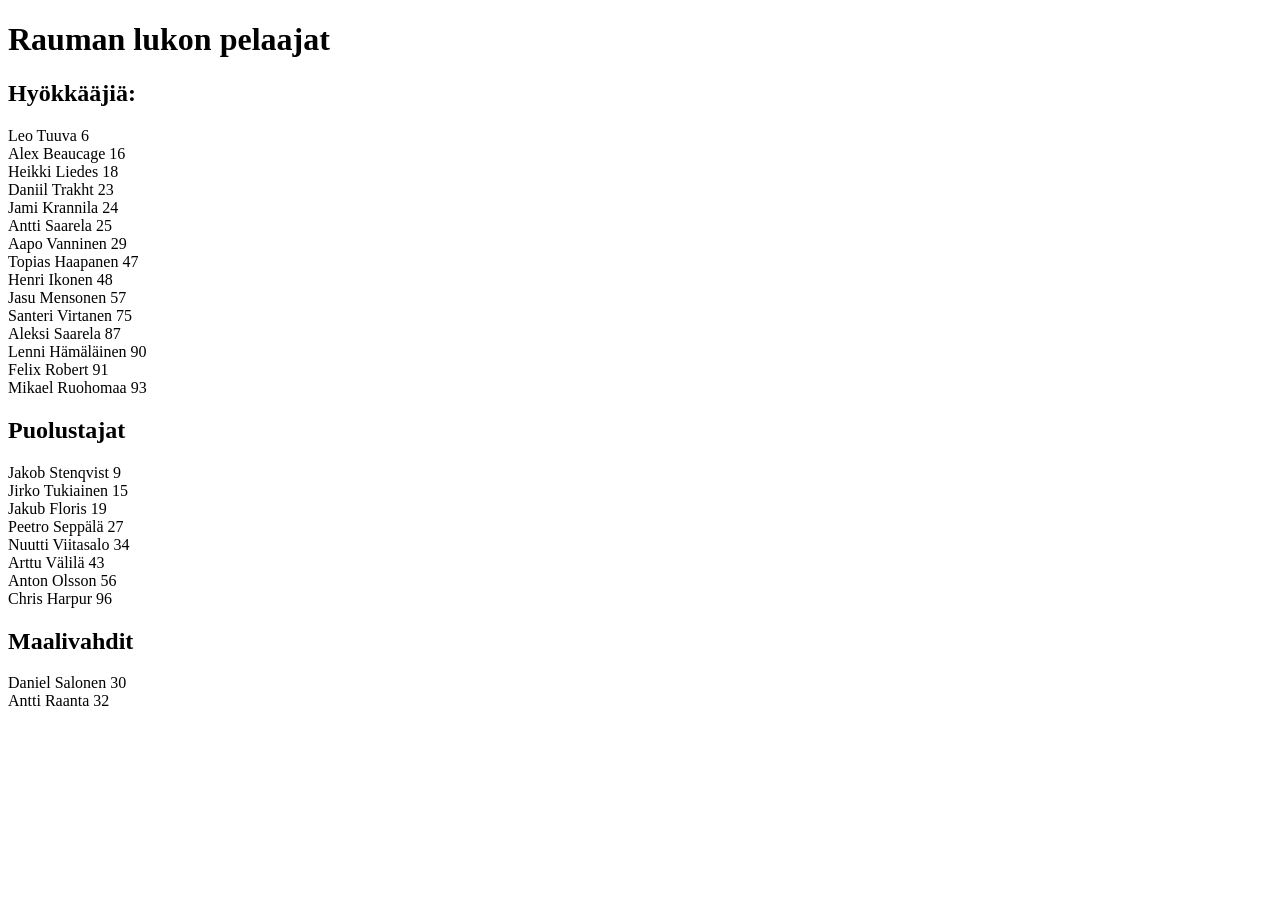
==== joukkoe.html @ 4624fcdb "first commit" ====
<!DOCTYPE html>
<html lang="en">
<head>
    <meta charset="UTF-8">
    <meta name="viewport" content="width=device-width, initial-scale=1.0">
    <title>Document</title>
</head>
<body>
    <h1>Rauman lukon pelaajat</h1>

    <h2>Hyökkääjiä:</h2> 
    Leo Tuuva 6 <br>
    Alex Beaucage 16 <br> 
    Heikki Liedes 18 <br>
    Daniil Trakht 23 <br>
    Jami Krannila 24 <br>
    Antti Saarela 25 <br>
    Aapo Vanninen 29 <br>
    Topias Haapanen 47 <br>
    Henri Ikonen 48 <br>
    Jasu Mensonen 57 <br>
    Santeri Virtanen 75 <br>
    Aleksi Saarela 87 <br>
    Lenni Hämäläinen 90 <br>
    Felix Robert 91 <br>
    Mikael Ruohomaa 93

    <h2>Puolustajat</h2>
    Jakob Stenqvist 9 <br>
    Jirko Tukiainen 15 <br>
    Jakub Floris 19 <br>
    Peetro Seppälä 27 <br>
    Nuutti Viitasalo 34 <br>
    Arttu Välilä 43 <br>
    Anton Olsson 56 <br>
    Chris Harpur 96 

    <h2>Maalivahdit</h2>
    Daniel Salonen 30 <br>
    Antti Raanta 32
</body>
</html>
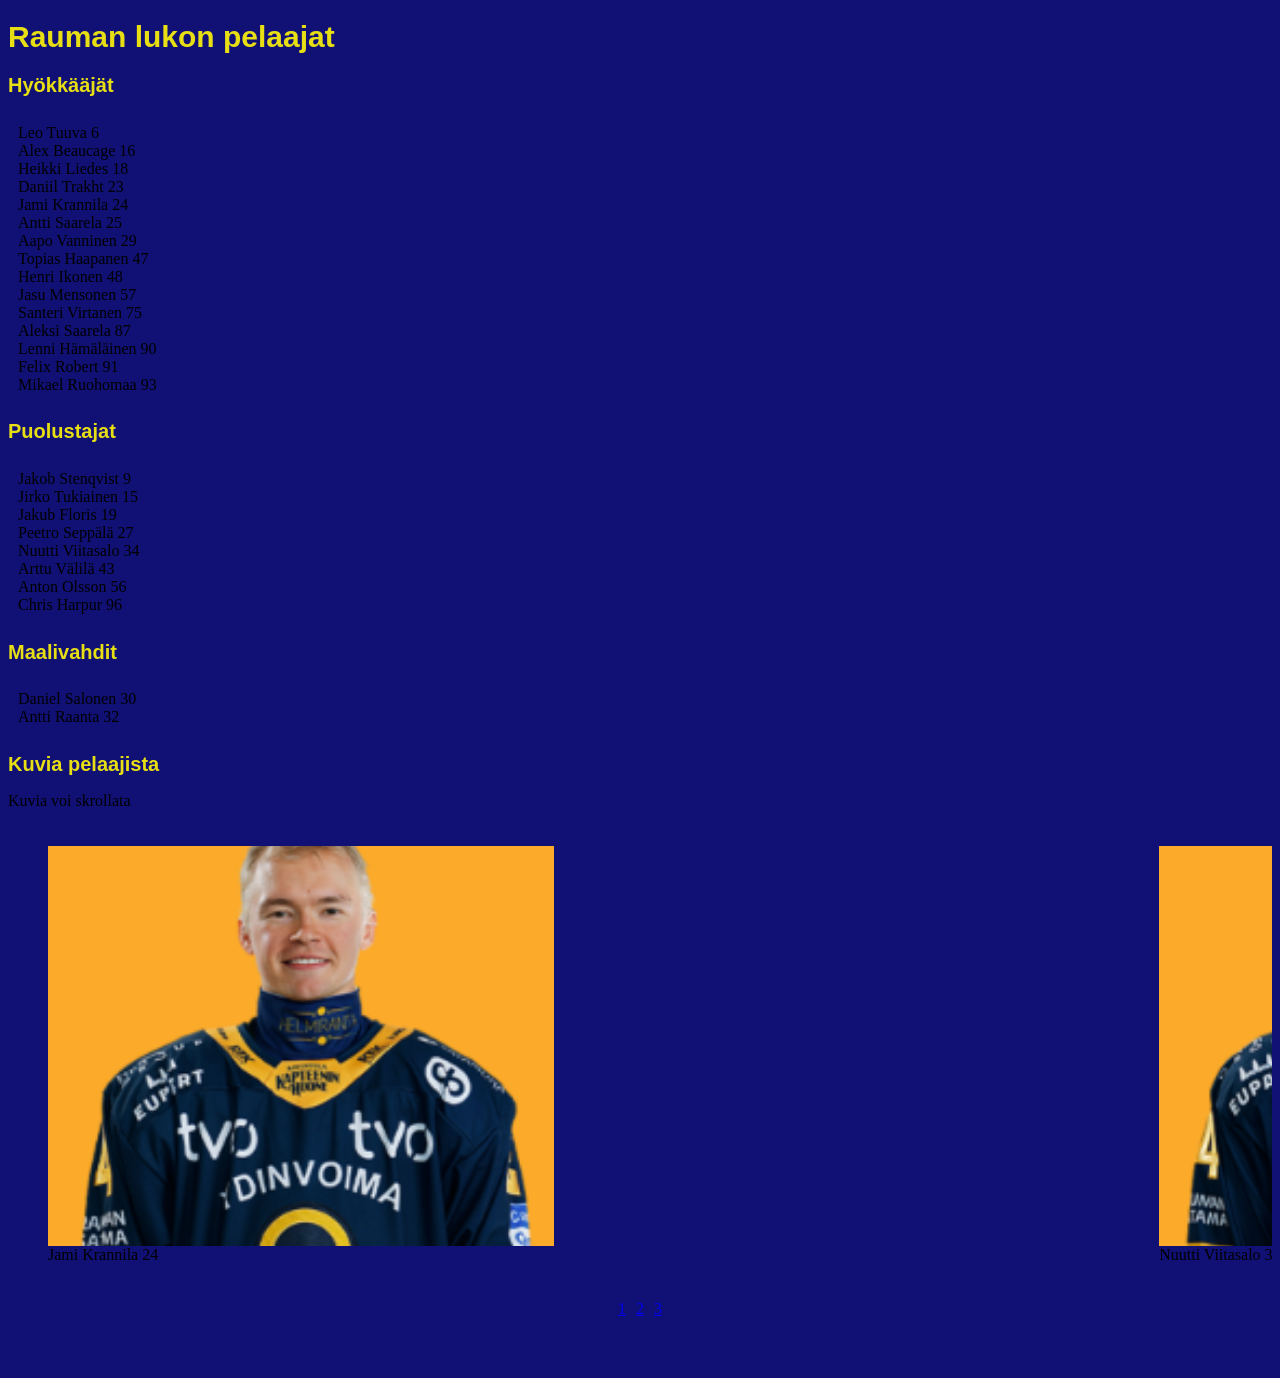
==== commit edd00020: "Lisätty ottelulistat ja kuvat" ====
--- a/joukkoe.html
+++ b/joukkoe.html
@@ -3,12 +3,14 @@
 <head>
     <meta charset="UTF-8">
     <meta name="viewport" content="width=device-width, initial-scale=1.0">
-    <title>Document</title>
+    <title>Joukkoe</title>
+    <link rel="stylesheet" href="joukkoe.css">
 </head>
 <body>
     <h1>Rauman lukon pelaajat</h1>
 
-    <h2>Hyökkääjiä:</h2> 
+    <h2>Hyökkääjät</h2> 
+    <section class="hyökkääjät">
     Leo Tuuva 6 <br>
     Alex Beaucage 16 <br> 
     Heikki Liedes 18 <br>
@@ -24,8 +26,10 @@
     Lenni Hämäläinen 90 <br>
     Felix Robert 91 <br>
     Mikael Ruohomaa 93
+    </section>
 
     <h2>Puolustajat</h2>
+    <section class="puolustajat">
     Jakob Stenqvist 9 <br>
     Jirko Tukiainen 15 <br>
     Jakub Floris 19 <br>
@@ -34,9 +38,36 @@
     Arttu Välilä 43 <br>
     Anton Olsson 56 <br>
     Chris Harpur 96 
+    </section>
 
     <h2>Maalivahdit</h2>
+    <section class="maalivahdit">
     Daniel Salonen 30 <br>
     Antti Raanta 32
+    </section>
+
+    <section class="carousel-section">
+        <h2>Kuvia pelaajista</h2>
+        <p>Kuvia voi skrollata</p>
+        <div class="carousel">
+          <figure class="carousel-item" id="slide1">
+            <img src="jami.png" alt="pelaaja1">
+            <figcaption>Jami Krannila 24</figcaption>
+          </figure>
+          <figure class="carousel-item" id="slide2">
+            <img src="nuutti.png" alt="pelaaja2">
+            <figcaption>Nuutti Viitasalo 34</figcaption>
+          </figure>
+          <figure class="carousel-item" id="slide3">
+            <img src="daniel.png" alt="pelaaja3">
+            <figcaption>Daniel Salonen 30</figcaption>
+          </figure>
+        </div>
+        <nav class="carousel-nav">
+            <a href="#slide1">1</a>
+            <a href="slide2">2</a>
+            <a href="slide3">3</a>
+        </nav>
+     </section>
 </body>
 </html>
--- a/joukkoe.css
+++ b/joukkoe.css
@@ -0,0 +1,67 @@
+body {
+    background-color: rgb(16, 16, 117);
+}
+
+h1 { 
+    font-size: 30px;
+    font-family: Arial, Helvetica, sans-serif;
+    color:rgb(231, 223, 20); 
+}
+
+h2 {
+    font-size: 20px;
+    font-family: Arial, Helvetica, sans-serif;
+    color: rgb(231, 223, 20);
+}
+
+.hyökkääjät {
+    color: black;
+    padding: 10px;
+}
+
+.puolustajat {
+    color: black;
+    padding: 10px;
+}
+
+.maalivahdit {
+    color: 10px;
+    padding: 10px;
+}
+
+.carousel-section {
+    margin-bottom: 60px;
+}
+
+.carousel-section p {
+    margin-bottom: 20px;
+}
+
+.carousel {
+    display: flex;
+    flex-wrap: nowrap;
+    gap: 20px;
+    overflow-x: auto;
+    scroll-snap-type: proximity;
+    scroll-behavior: smooth;
+    padding-bottom: 20px;
+    scrollbar-width: none;
+}
+
+.carousel-item {
+    flex: 0 0 80%;
+    scroll-snap-align: center;
+}
+
+.carousel-item img {
+    width: 50%;
+    height: 400px;
+    object-fit: cover;
+    display: block;
+}
+
+.carousel-nav {
+    justify-content: center;
+    display: flex;
+    gap: 10px;
+}
